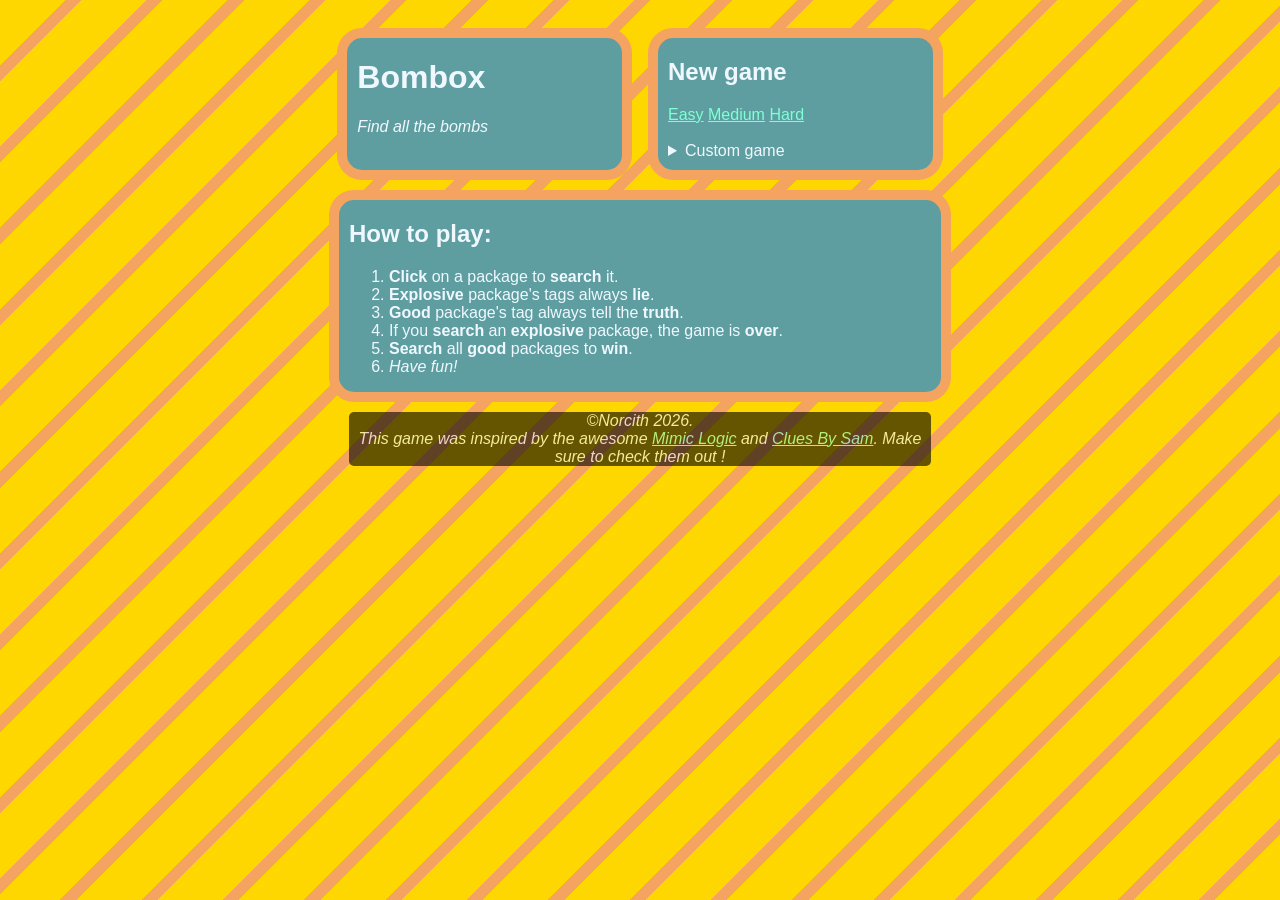
==== index.html @ e129ba30 "Fix custom game play button" ====
<!DOCTYPE html>
<html>
  <head>
    <meta charset="UTF-8">
    <meta name="viewport" content="width=device-width, initial-scale=1.0">
    <title>Bombox - Home</title>
    <link href="/css/index.css" rel="stylesheet">
    <script src="/js/index.js"></script>
  </head>
  <body onLoad="loadStuff()">
  <div id="head" class="center">
    <div class="main"><h1>Bombox</h1><em>Find all the bombs</em><br></div>
    <div class="main">
      <h2>New game</h2>
      <a href="/game.html?columns=3&rows=2&bombs=2&emojis=3&name=Easy" class="btn">Easy</a>
      <a href="/game.html?columns=4&rows=2&bombs=3&emojis=3&name=Medium" class="btn">Medium</a>
      <a href="/game.html?columns=5&rows=3&bombs=4&emojis=5&name=Hard" class="btn">Hard</a>
      <br><br>
      <details>
        <summary>Custom game</summary>
        <br>
        <p><strong>General</strong></p>
        <label for="inputColumns">Columns</label>
        <input  type="range" id="inputColumns" min="2" max="8">
        <label for="inputRows">Rows</label>
        <input  type="range" id="inputRows" min="1" max="5">
        <label for="inputBombs">Bombs</label>
        <input  type="range" id="inputBombs" min="1" max="6">
        <label for="inputPackage">Package types</label>
        <input  type="range" id="inputPackage" min="1" max="6">
        <p><strong>Hint types</strong></p>
        <em>Soon!</em>
        <br>
        <button onClick="play()">Play</button>
      </details>
    </div>
    </div><br><div class="main center maincenter">
    <h2>How to play:</h2>
    <ol>
      <li><strong>Click</strong> on a package to <strong>search</strong> it.</li>
      <li><strong>Explosive</strong> package's tags always <strong>lie</strong>.</li>
      <li><strong>Good</strong> package's tag always tell the <strong>truth</strong>.</li>
      <li>If you <strong>search</strong> an <strong>explosive</strong> package, the game is <strong>over</strong>.</li>
      <li><strong>Search</strong> all <strong>good</strong> packages to <strong>win</strong>.</li>
      <li><em>Have fun!</em></li>
    </ol>
    </div>
      <center><footer><em>©Norcith 2026.<br>This game was inspired by the awesome <a href="https://store.steampowered.com/app/2455920/Mimic_Logic/">Mimic Logic</a> and <a href="https://cluesbysam.com/">Clues By Sam</a>. Make sure to check them out !</em></footer></center>
  </body>
</html>
---- css/index.css ----
body {
  font-family: sans-serif;
  padding: 10px 50px;
  background-color: #f4d41d;
  background: repeating-linear-gradient( -45deg, SandyBrown, SandyBrown 11.5px, gold 11.5px, gold 57.5px );
  animation: scroll-bg 30s linear infinite;
  background-size: 244px 244px;
  color: AliceBlue;
  height:100%
}

@keyframes scroll-bg {
  from { background-position: 0 0; }
  to   { background-position: 100% 0; }
}

.main {
  padding: 0 10px;
  border: 10px solid;
  border-radius: 25px;
  border-color: SandyBrown;
  background-color: CadetBlue;
}

.center {
  margin : 0 auto;
  width:50%;
}

input {
  display: block;
  margin-top: 8px;
  }

#head {
  display: inline-flex;
  flex-direction: row;
  flex-wrap: wrap;
  justify-content: center;
  align-items: stretch;
  align-content: stretch;
  gap: 16px;
  width: 52%;
  margin: 10px 24%
}


#head .main {
  flex: 1;
  padding-bottom:10px
}

footer {
  margin : 10px 25%;
  background-color:black;
  border-radius:5px;
  opacity:0.6;
  }
  
 a {
  color: Aquamarine; 
}
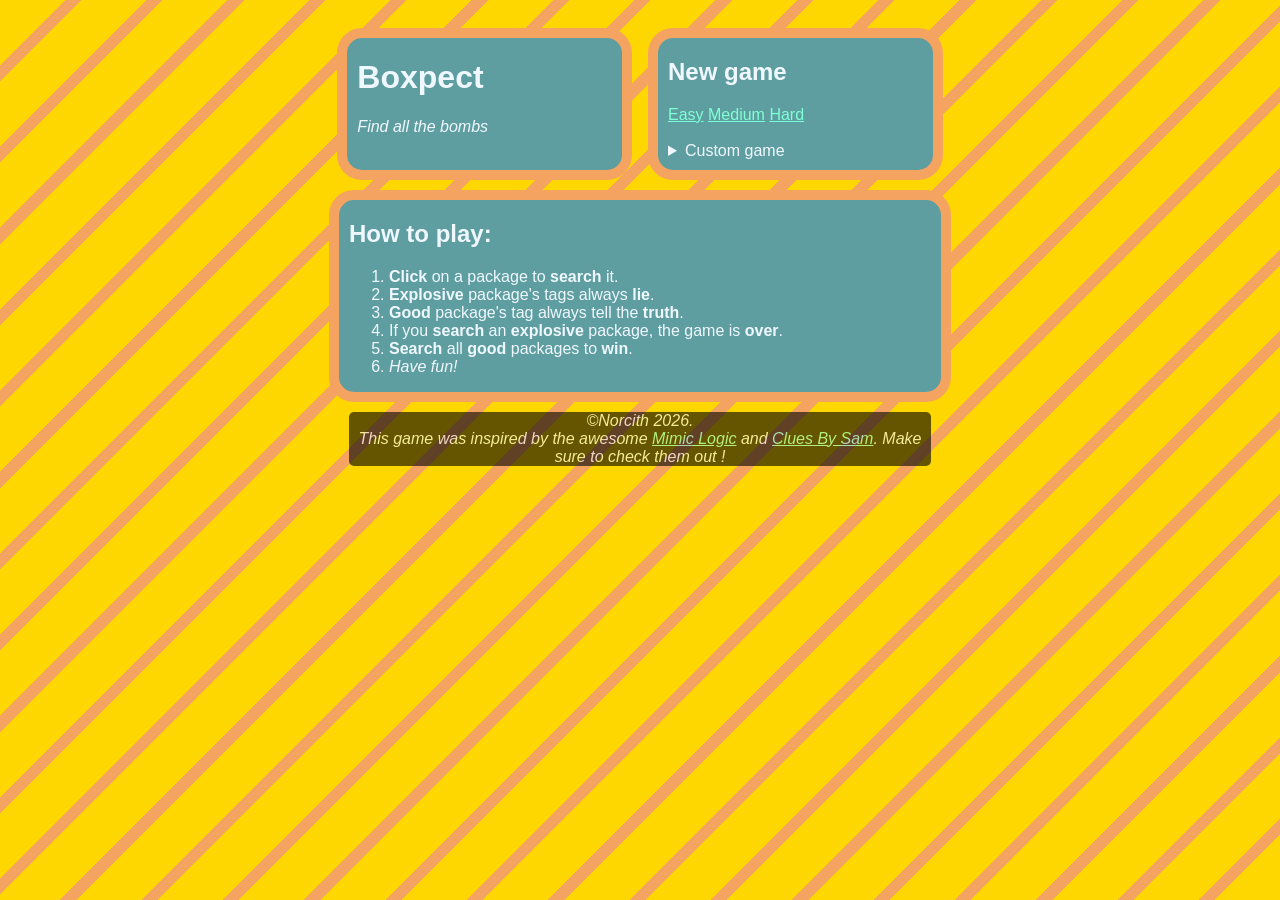
==== commit bff56ffe: "Fix custom game hint input layout" ====
--- a/index.html
+++ b/index.html
@@ -3,33 +3,32 @@
   <head>
     <meta charset="UTF-8">
     <meta name="viewport" content="width=device-width, initial-scale=1.0">
-    <title>Bombox - Home</title>
+    <title>Boxpect - Home</title>
     <link href="/css/index.css" rel="stylesheet">
     <script src="/js/index.js"></script>
   </head>
   <body onLoad="loadStuff()">
   <div id="head" class="center">
-    <div class="main"><h1>Bombox</h1><em>Find all the bombs</em><br></div>
+    <div class="main"><h1>Boxpect</h1><em>Find all the bombs</em><br></div>
     <div class="main">
       <h2>New game</h2>
-      <a href="/game.html?columns=3&rows=2&bombs=2&emojis=3&name=Easy" class="btn">Easy</a>
-      <a href="/game.html?columns=4&rows=2&bombs=3&emojis=3&name=Medium" class="btn">Medium</a>
-      <a href="/game.html?columns=5&rows=3&bombs=4&emojis=5&name=Hard" class="btn">Hard</a>
+      <a href="/game.html?columns=3&rows=2&bombs=2&emojis=3&name=Easy&hints=111" class="btn">Easy</a>
+      <a href="/game.html?columns=4&rows=2&bombs=3&emojis=3&name=Medium&hints=111" class="btn">Medium</a>
+      <a href="/game.html?columns=5&rows=3&bombs=4&emojis=5&name=Hard&hints=111" class="btn">Hard</a>
       <br><br>
       <details>
         <summary>Custom game</summary>
         <br>
         <p><strong>General</strong></p>
-        <label for="inputColumns">Columns</label>
-        <input  type="range" id="inputColumns" min="2" max="8">
-        <label for="inputRows">Rows</label>
-        <input  type="range" id="inputRows" min="1" max="5">
-        <label for="inputBombs">Bombs</label>
-        <input  type="range" id="inputBombs" min="1" max="6">
-        <label for="inputPackage">Package types</label>
-        <input  type="range" id="inputPackage" min="1" max="6">
+        <label for="inputColumns">Columns</label><input  type="range" id="inputColumns" min="2" max="8">
+        <label for="inputRows">Rows</label><input  type="range" id="inputRows" min="1" max="5">
+        <label for="inputBombs">Bombs</label><input  type="range" id="inputBombs" min="1" max="6">
+        <label for="inputPackage">Package types</label><input  type="range" id="inputPackage" min="1" max="6">
         <p><strong>Hint types</strong></p>
-        <em>Soon!</em>
+        <label for="inputHint1">Proximity hints</label><input type="checkbox" id="inputHint1" checked><br>
+        <label for="inputHint1"></label>Package type hints<input type="checkbox" id="inputHint2" checked><br>
+        <label for="inputHint1"></label>Line & Column hints<input type="checkbox" id="inputHint3" disabled>
+
         <br>
         <button onClick="play()">Play</button>
       </details>
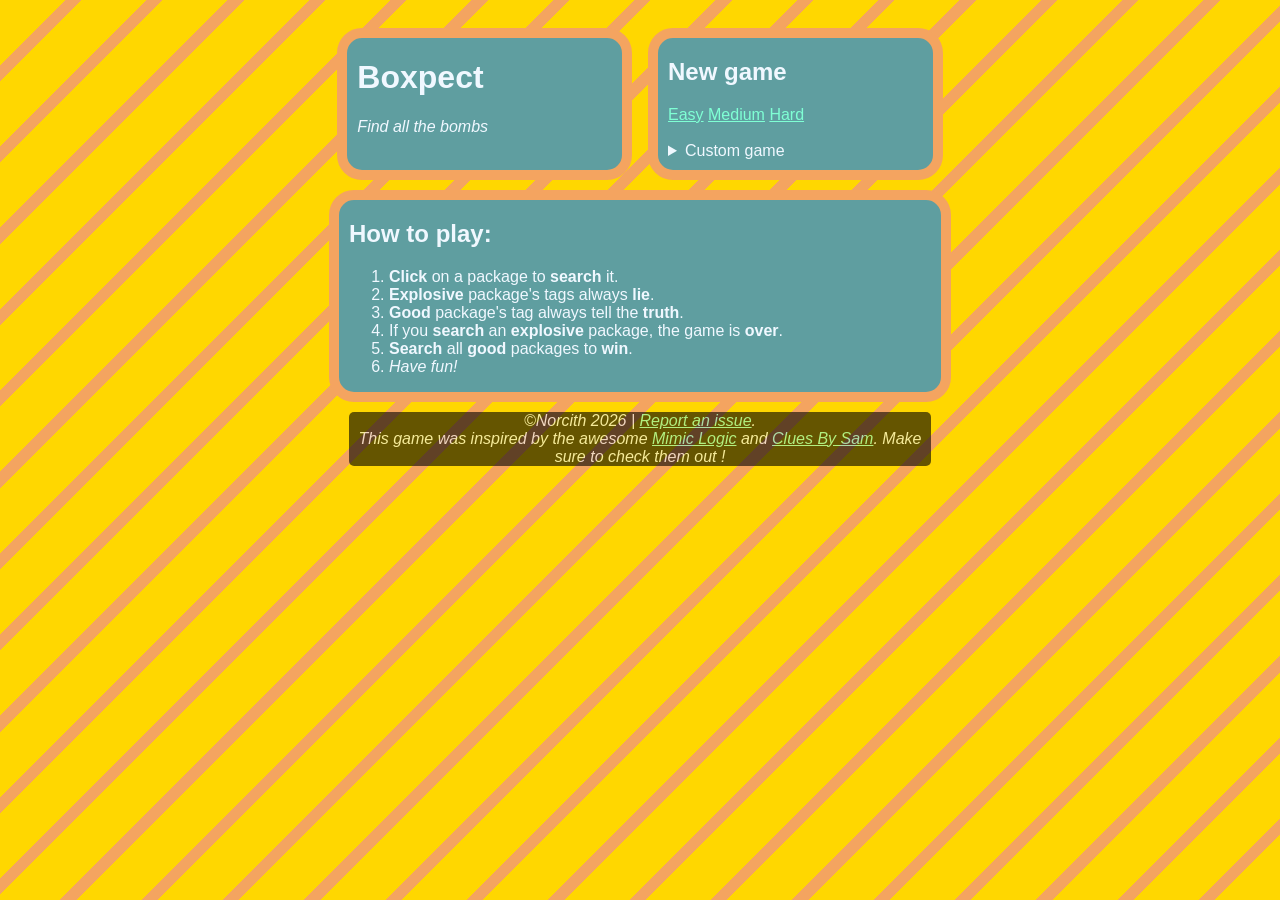
==== commit 9151b85d: "Merge pull request #8 from Norcith/preview Add 3rd hint type + Various fixes & improvements" ====
--- a/index.html
+++ b/index.html
@@ -27,8 +27,7 @@
         <p><strong>Hint types</strong></p>
         <label for="inputHint1">Proximity hints</label><input type="checkbox" id="inputHint1" checked><br>
         <label for="inputHint1"></label>Package type hints<input type="checkbox" id="inputHint2" checked><br>
-        <label for="inputHint1"></label>Line & Column hints<input type="checkbox" id="inputHint3" disabled>
-
+        <label for="inputHint1"></label>Line & Column hints<input type="checkbox" id="inputHint3" checked>
         <br>
         <button onClick="play()">Play</button>
       </details>
@@ -44,6 +43,6 @@
       <li><em>Have fun!</em></li>
     </ol>
     </div>
-      <center><footer><em>©Norcith 2026.<br>This game was inspired by the awesome <a href="https://store.steampowered.com/app/2455920/Mimic_Logic/">Mimic Logic</a> and <a href="https://cluesbysam.com/">Clues By Sam</a>. Make sure to check them out !</em></footer></center>
+      <center><footer><em>©Norcith 2026 | <a href="https://github.com/Norcith/Boxpect/issues">Report an issue</a>.<br>This game was inspired by the awesome <a href="https://store.steampowered.com/app/2455920/Mimic_Logic/">Mimic Logic</a> and <a href="https://cluesbysam.com/">Clues By Sam</a>. Make sure to check them out !</em></footer></center>
   </body>
 </html>
--- a/css/index.css
+++ b/css/index.css
@@ -27,7 +27,7 @@
   width:50%;
 }
 
-input {
+input[type="range"] {
   display: block;
   margin-top: 8px;
   }
